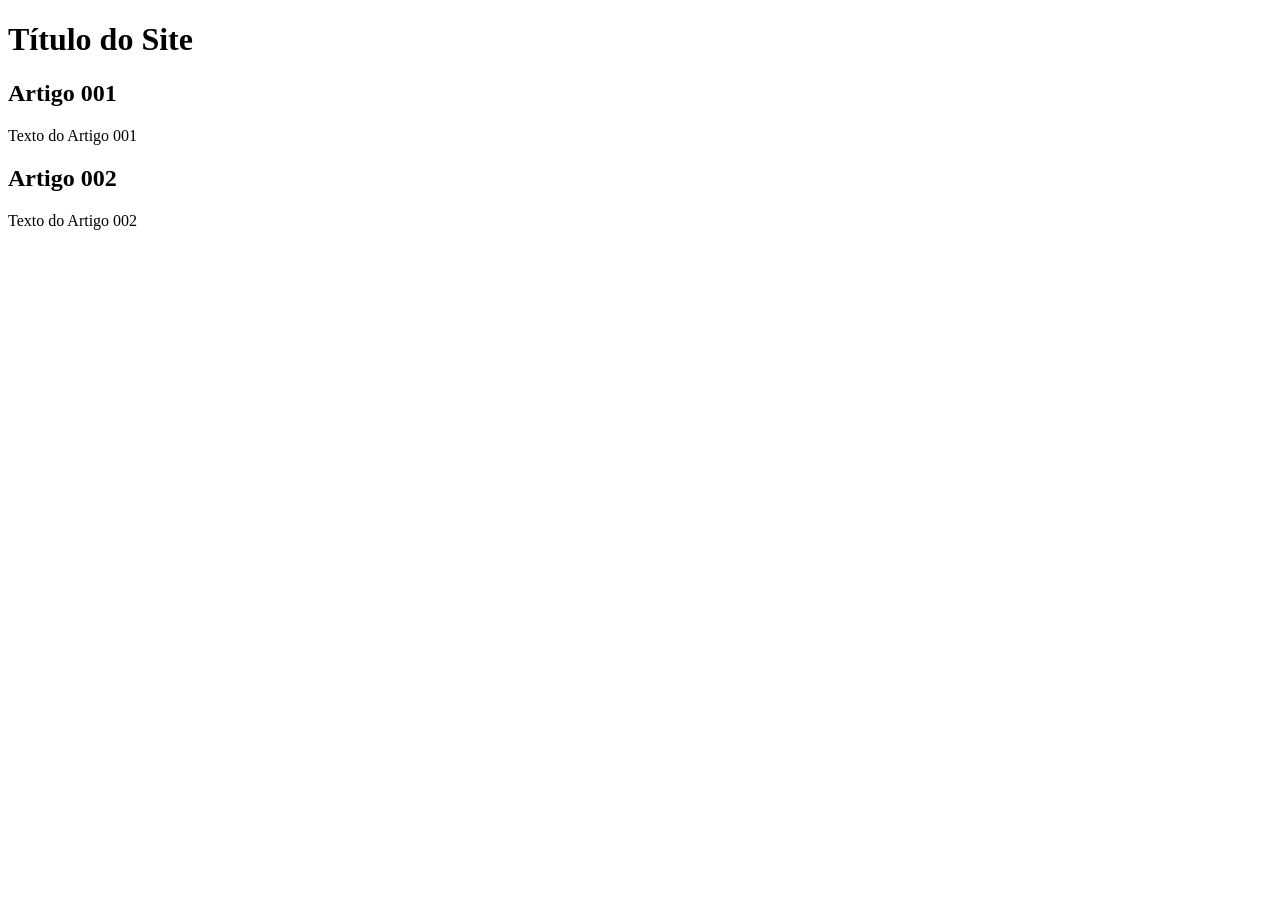
==== index.html @ a8cc13b1 "Adicionei o index" ====
<!DOCTYPE html>
<html lang="pt-br">
    <head>
        <meta charset="UTF-8">
        <meta name="viewport" content="width=device-width, initial-scale=1.0">
        <title>Título do Site</title>
    </head>
    <body>
        <main>
            <header>
                <h1>Título do Site</h1>
            </header>
            <article>
                <h2>Artigo 001</h2>
                <p>Texto do Artigo 001</p>
            </article>
            <article>
                <h2>Artigo 002</h2>
                <p>Texto do Artigo 002</p>
            </article>
        </main>
    </body> 
</html>
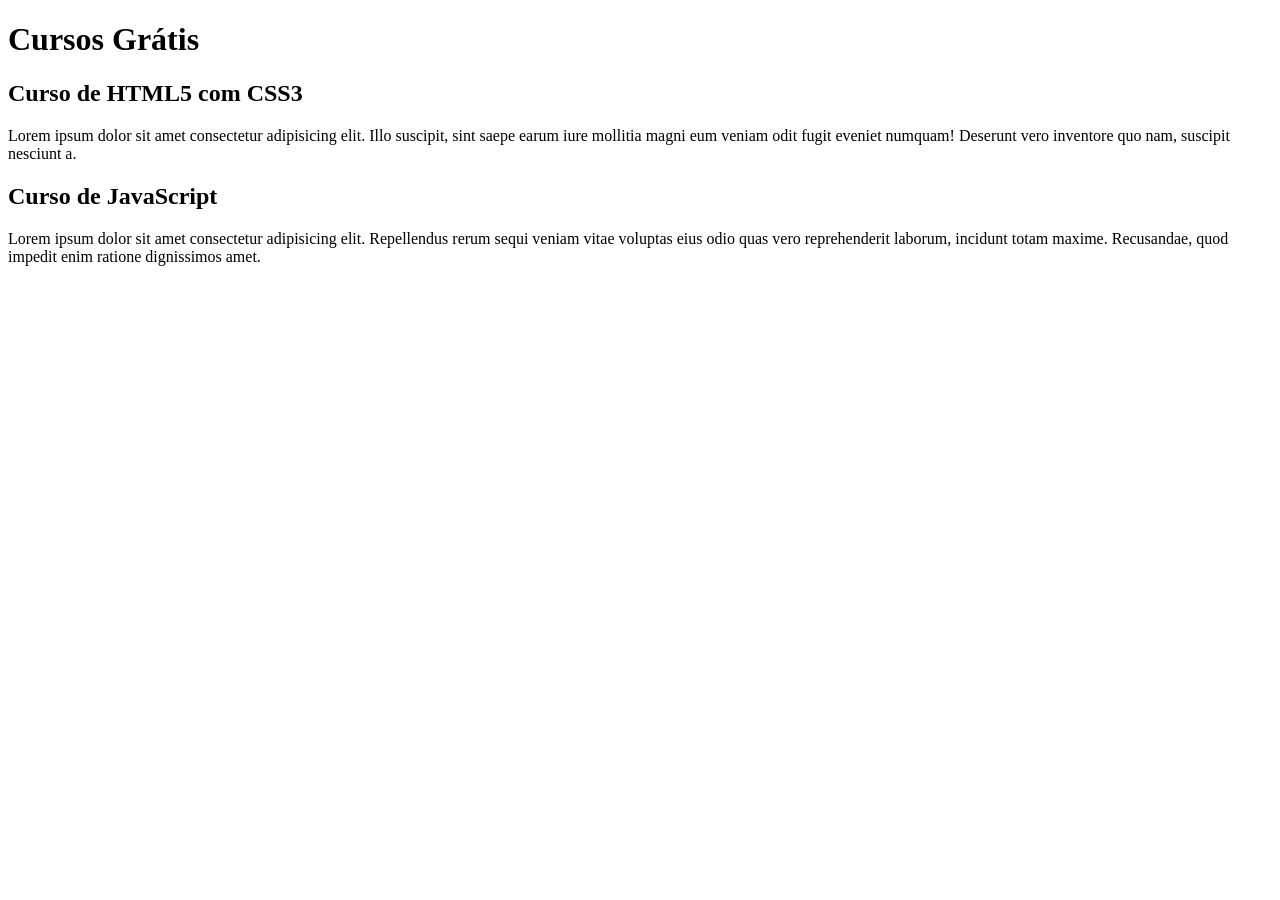
==== commit 7739f72e: "Comecei a escrever o conteúdo" ====
--- a/index.html
+++ b/index.html
@@ -8,15 +8,15 @@
     <body>
         <main>
             <header>
-                <h1>Título do Site</h1>
+                <h1>Cursos Grátis</h1>
             </header>
             <article>
-                <h2>Artigo 001</h2>
-                <p>Texto do Artigo 001</p>
+                <h2>Curso de HTML5 com CSS3</h2>
+                <p>Lorem ipsum dolor sit amet consectetur adipisicing elit. Illo suscipit, sint saepe earum iure mollitia magni eum veniam odit fugit eveniet numquam! Deserunt vero inventore quo nam, suscipit nesciunt a.</p>
             </article>
             <article>
-                <h2>Artigo 002</h2>
-                <p>Texto do Artigo 002</p>
+                <h2>Curso de JavaScript</h2>
+                <p>Lorem ipsum dolor sit amet consectetur adipisicing elit. Repellendus rerum sequi veniam vitae voluptas eius odio quas vero reprehenderit laborum, incidunt totam maxime. Recusandae, quod impedit enim ratione dignissimos amet.</p>
             </article>
         </main>
     </body> 
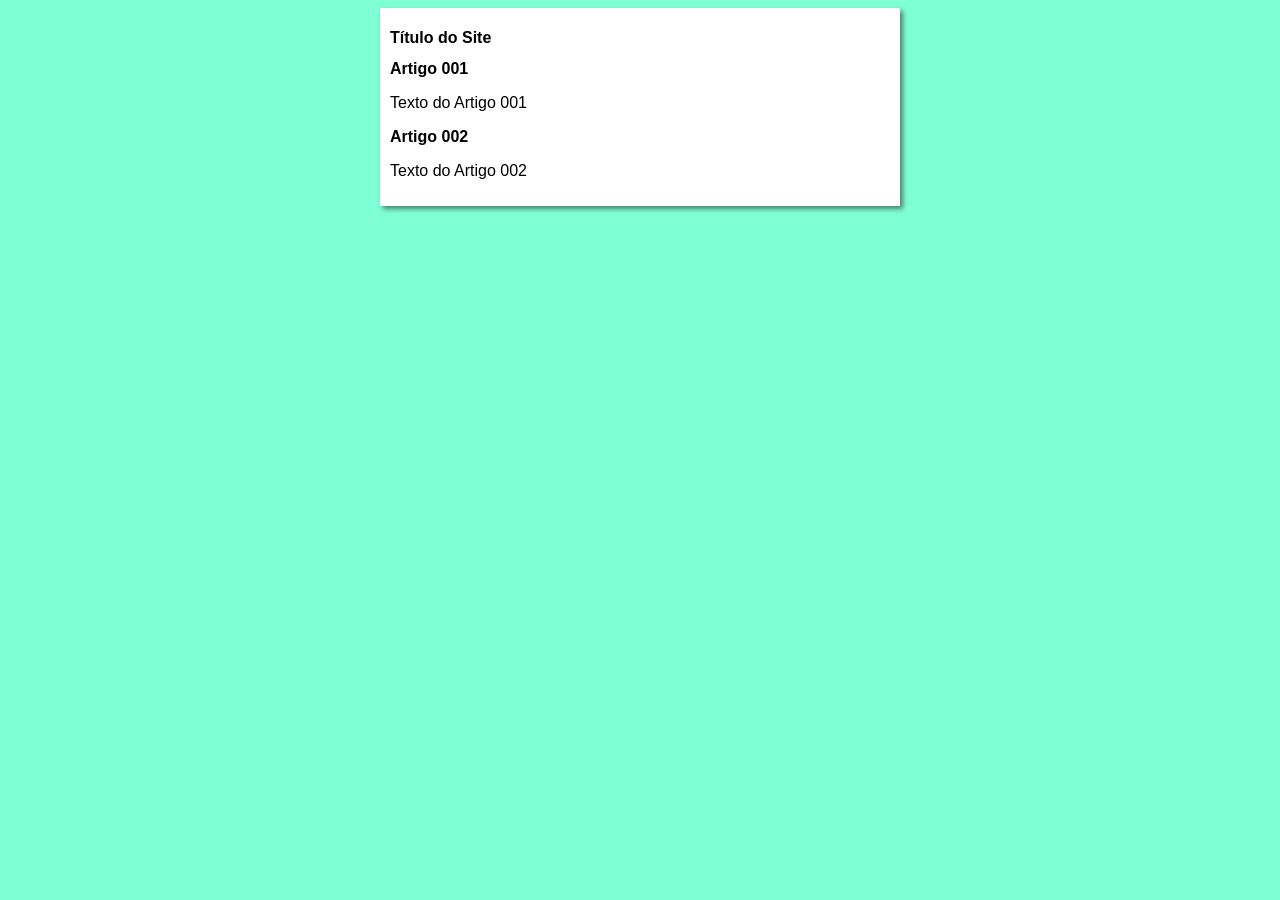
==== commit f8e1ab90: "Iniciei o design" ====
--- a/index.html
+++ b/index.html
@@ -4,19 +4,20 @@
         <meta charset="UTF-8">
         <meta name="viewport" content="width=device-width, initial-scale=1.0">
         <title>Título do Site</title>
+        <link rel="stylesheet" href="estilos/style.css">
     </head>
     <body>
         <main>
             <header>
-                <h1>Cursos Grátis</h1>
+                <h1>Título do Site</h1>
             </header>
             <article>
-                <h2>Curso de HTML5 com CSS3</h2>
-                <p>Lorem ipsum dolor sit amet consectetur adipisicing elit. Illo suscipit, sint saepe earum iure mollitia magni eum veniam odit fugit eveniet numquam! Deserunt vero inventore quo nam, suscipit nesciunt a.</p>
+                <h2>Artigo 001</h2>
+                <p>Texto do Artigo 001</p>
             </article>
             <article>
-                <h2>Curso de JavaScript</h2>
-                <p>Lorem ipsum dolor sit amet consectetur adipisicing elit. Repellendus rerum sequi veniam vitae voluptas eius odio quas vero reprehenderit laborum, incidunt totam maxime. Recusandae, quod impedit enim ratione dignissimos amet.</p>
+                <h2>Artigo 002</h2>
+                <p>Texto do Artigo 002</p>
             </article>
         </main>
     </body> 
--- a/estilos/style.css
+++ b/estilos/style.css
@@ -0,0 +1,16 @@
+* {
+    font-family: Arial, Helvetica, sans-serif;
+    font-size: 16px;
+}
+
+body {
+    background-color: aquamarine;
+}
+
+main {
+    background-color: white;
+    width: 500px;
+    margin: auto;
+    padding: 10px;
+    box-shadow: 3px 3px 5px rgba(0, 0, 0, 0.473);
+}
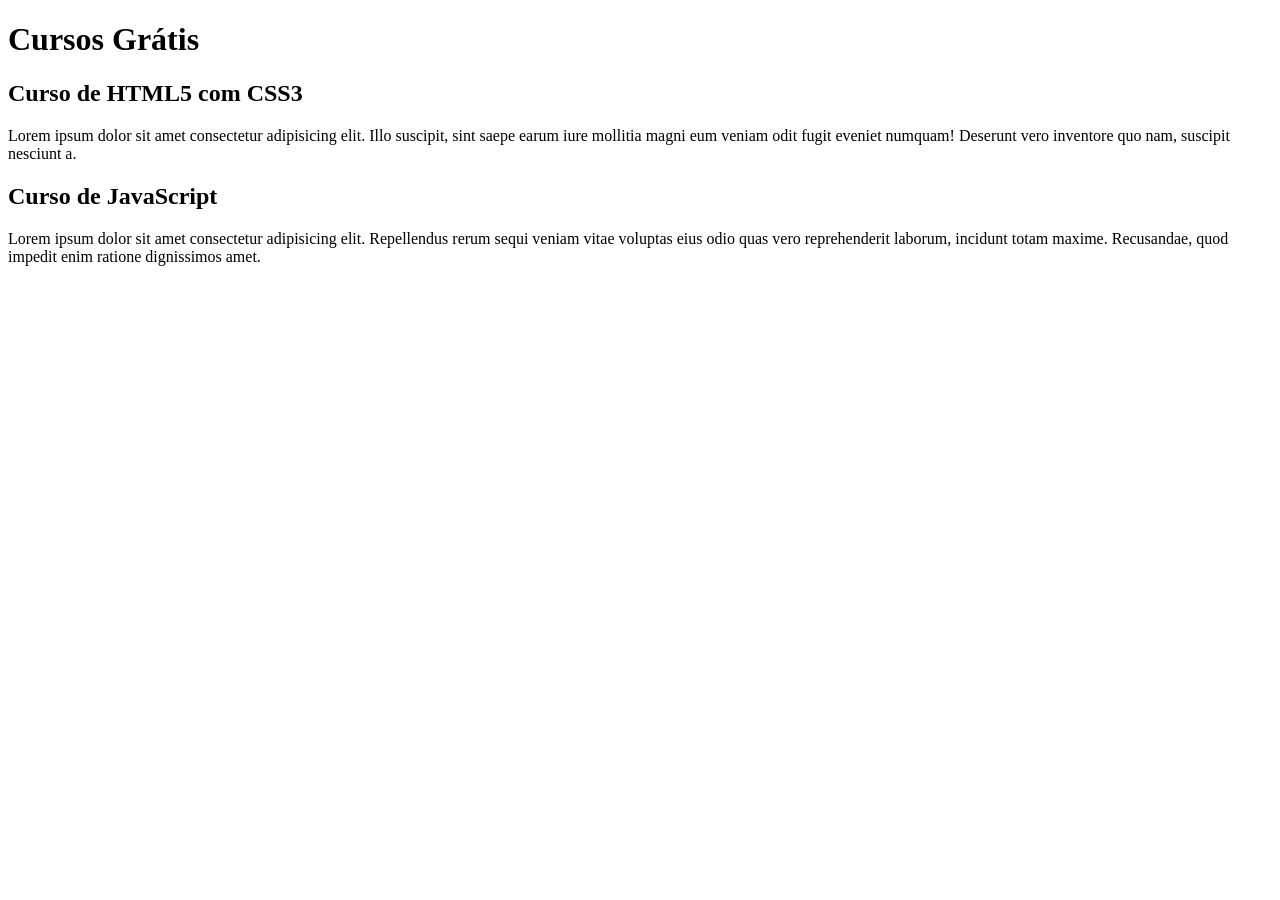
==== commit 4dcec0d6: "Update index.html" ====
--- a/index.html
+++ b/index.html
@@ -3,21 +3,20 @@
     <head>
         <meta charset="UTF-8">
         <meta name="viewport" content="width=device-width, initial-scale=1.0">
-        <title>Título do Site</title>
-        <link rel="stylesheet" href="estilos/style.css">
+        <title>Site CursoeVídeo</title>
     </head>
     <body>
         <main>
             <header>
-                <h1>Título do Site</h1>
+                <h1>Cursos Grátis</h1>
             </header>
             <article>
-                <h2>Artigo 001</h2>
-                <p>Texto do Artigo 001</p>
+                <h2>Curso de HTML5 com CSS3</h2>
+                <p>Lorem ipsum dolor sit amet consectetur adipisicing elit. Illo suscipit, sint saepe earum iure mollitia magni eum veniam odit fugit eveniet numquam! Deserunt vero inventore quo nam, suscipit nesciunt a.</p>
             </article>
             <article>
-                <h2>Artigo 002</h2>
-                <p>Texto do Artigo 002</p>
+                <h2>Curso de JavaScript</h2>
+                <p>Lorem ipsum dolor sit amet consectetur adipisicing elit. Repellendus rerum sequi veniam vitae voluptas eius odio quas vero reprehenderit laborum, incidunt totam maxime. Recusandae, quod impedit enim ratione dignissimos amet.</p>
             </article>
         </main>
     </body> 
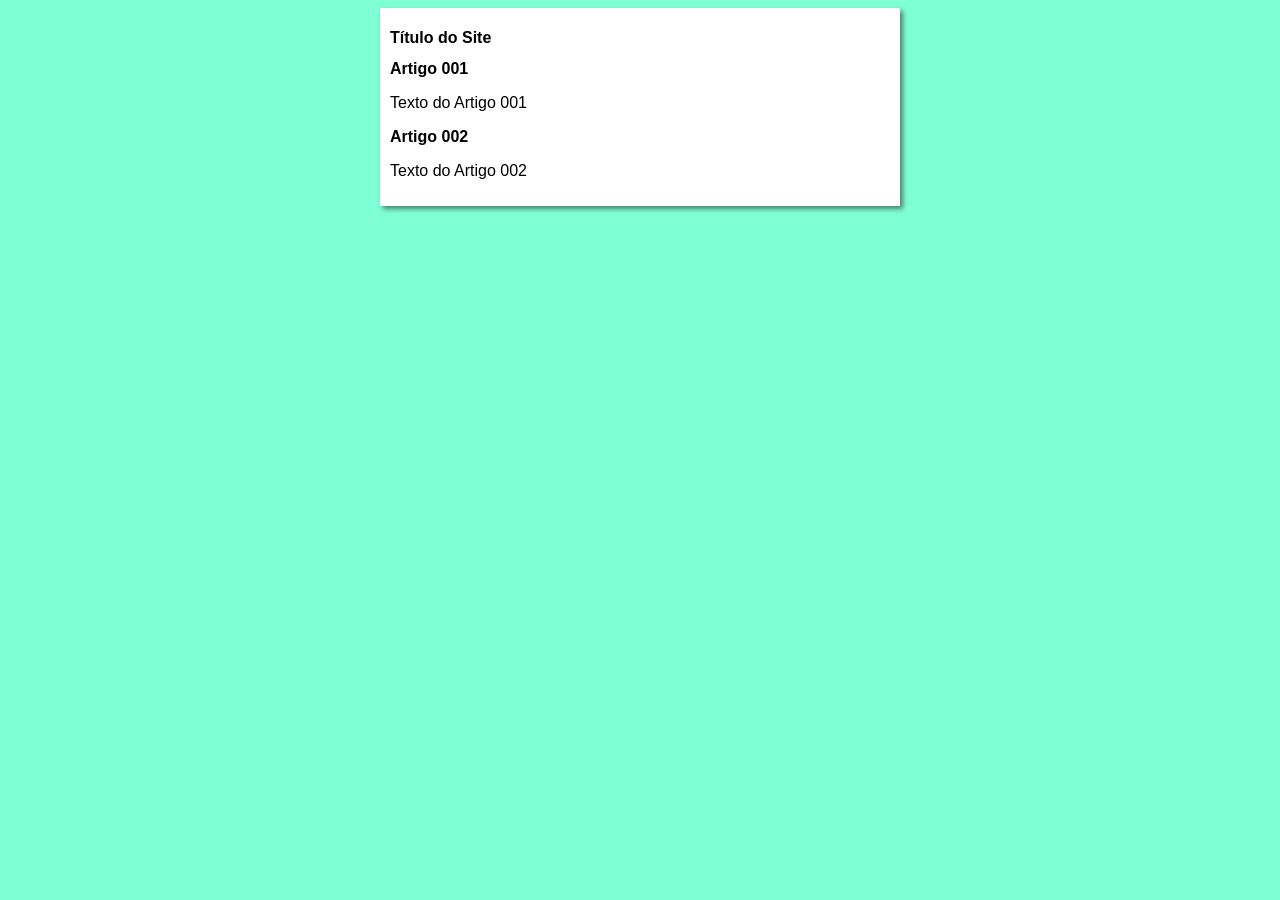
==== commit 1cd1a89e: "Update index.html" ====
--- a/index.html
+++ b/index.html
@@ -3,20 +3,21 @@
     <head>
         <meta charset="UTF-8">
         <meta name="viewport" content="width=device-width, initial-scale=1.0">
-        <title>Site CursoeVídeo</title>
+        <title>Curso em Vídeo</title>
+        <link rel="stylesheet" href="estilos/style.css">
     </head>
     <body>
         <main>
             <header>
-                <h1>Cursos Grátis</h1>
+                <h1>Título do Site</h1>
             </header>
             <article>
-                <h2>Curso de HTML5 com CSS3</h2>
-                <p>Lorem ipsum dolor sit amet consectetur adipisicing elit. Illo suscipit, sint saepe earum iure mollitia magni eum veniam odit fugit eveniet numquam! Deserunt vero inventore quo nam, suscipit nesciunt a.</p>
+                <h2>Artigo 001</h2>
+                <p>Texto do Artigo 001</p>
             </article>
             <article>
-                <h2>Curso de JavaScript</h2>
-                <p>Lorem ipsum dolor sit amet consectetur adipisicing elit. Repellendus rerum sequi veniam vitae voluptas eius odio quas vero reprehenderit laborum, incidunt totam maxime. Recusandae, quod impedit enim ratione dignissimos amet.</p>
+                <h2>Artigo 002</h2>
+                <p>Texto do Artigo 002</p>
             </article>
         </main>
     </body> 
--- a/estilos/style.css
+++ b/estilos/style.css
@@ -0,0 +1,16 @@
+* {
+    font-family: Arial, Helvetica, sans-serif;
+    font-size: 16px;
+}
+
+body {
+    background-color: aquamarine;
+}
+
+main {
+    background-color: white;
+    width: 500px;
+    margin: auto;
+    padding: 10px;
+    box-shadow: 3px 3px 5px rgba(0, 0, 0, 0.473);
+}
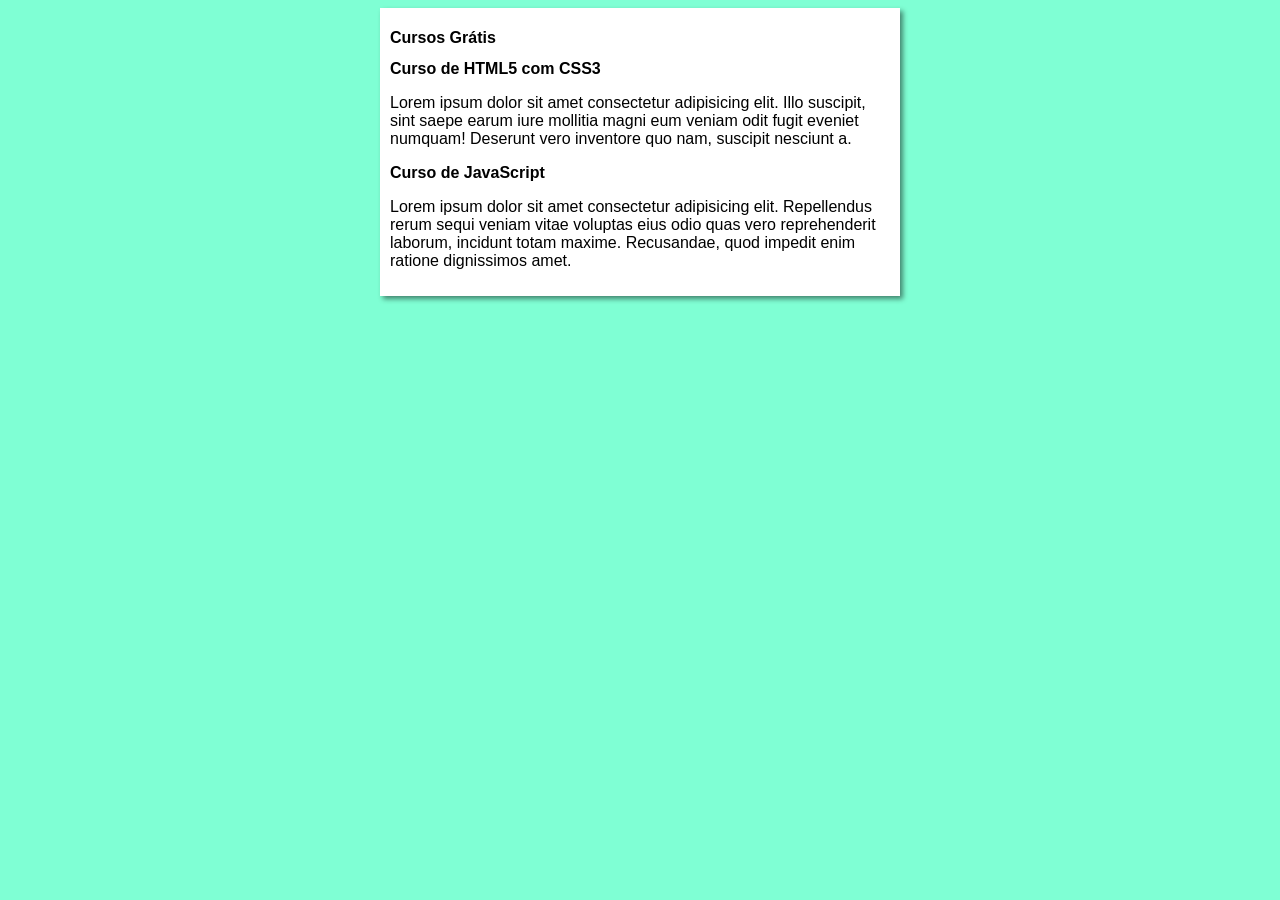
==== commit 1f7529d9: "Merge branch 'design'" ====
--- a/index.html
+++ b/index.html
@@ -9,15 +9,15 @@
     <body>
         <main>
             <header>
-                <h1>Título do Site</h1>
+                <h1>Cursos Grátis</h1>
             </header>
             <article>
-                <h2>Artigo 001</h2>
-                <p>Texto do Artigo 001</p>
+                <h2>Curso de HTML5 com CSS3</h2>
+                <p>Lorem ipsum dolor sit amet consectetur adipisicing elit. Illo suscipit, sint saepe earum iure mollitia magni eum veniam odit fugit eveniet numquam! Deserunt vero inventore quo nam, suscipit nesciunt a.</p>
             </article>
             <article>
-                <h2>Artigo 002</h2>
-                <p>Texto do Artigo 002</p>
+                <h2>Curso de JavaScript</h2>
+                <p>Lorem ipsum dolor sit amet consectetur adipisicing elit. Repellendus rerum sequi veniam vitae voluptas eius odio quas vero reprehenderit laborum, incidunt totam maxime. Recusandae, quod impedit enim ratione dignissimos amet.</p>
             </article>
         </main>
     </body> 
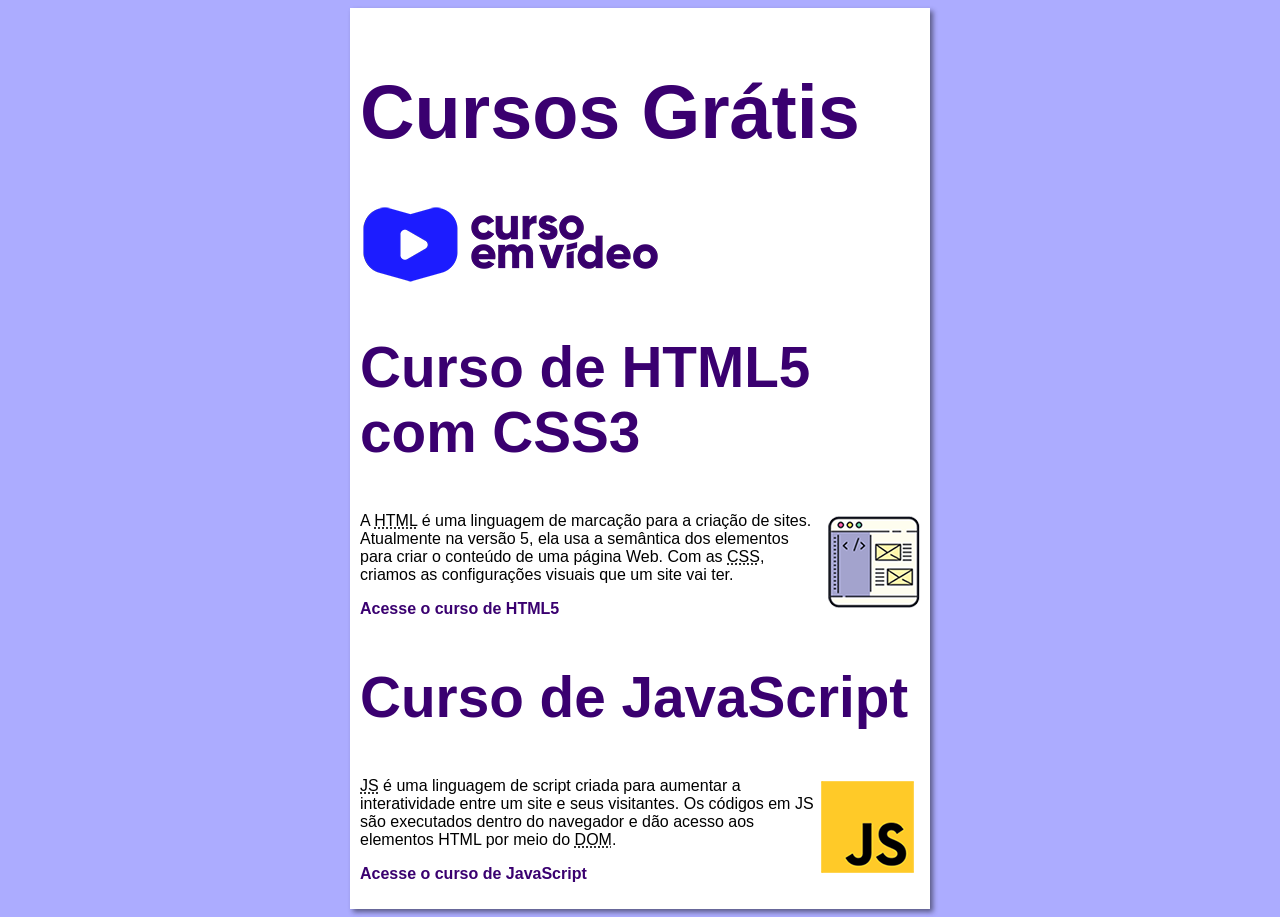
==== commit 56a57069: "Alterações de conteúdo e estilo" ====
--- a/index.html
+++ b/index.html
@@ -10,14 +10,19 @@
         <main>
             <header>
                 <h1>Cursos Grátis</h1>
+                <img src="imagens/curso-em-video-cor.png" alt="Curso em Vídeo">
             </header>
             <article>
                 <h2>Curso de HTML5 com CSS3</h2>
-                <p>Lorem ipsum dolor sit amet consectetur adipisicing elit. Illo suscipit, sint saepe earum iure mollitia magni eum veniam odit fugit eveniet numquam! Deserunt vero inventore quo nam, suscipit nesciunt a.</p>
+                <img class="lado" src="imagens/curso-html-css.png" alt="Curso de HTML">
+                <p>A <abbr title="HyperText Markup Language">HTML</abbr> é uma linguagem de marcação para a criação de sites. Atualmente na versão 5, ela usa a semântica dos elementos para criar o conteúdo de uma página Web. Com as <abbr title="Cascading Style Sheets">CSS</abbr>, criamos as configurações visuais que um site vai ter.</p>
+                <p><a href="curso-html.html">Acesse o curso de HTML5</a></p>
             </article>
             <article>
                 <h2>Curso de JavaScript</h2>
-                <p>Lorem ipsum dolor sit amet consectetur adipisicing elit. Repellendus rerum sequi veniam vitae voluptas eius odio quas vero reprehenderit laborum, incidunt totam maxime. Recusandae, quod impedit enim ratione dignissimos amet.</p>
+                <img class="lado" src="imagens/curso-javascript.png" alt="Curso de JS">
+                <p><abbr title="JavaScript">JS</abbr> é uma linguagem de script criada para aumentar a interatividade entre um site e seus visitantes. Os códigos em JS são executados dentro do navegador e dão acesso aos elementos HTML por meio do <abbr title="Document Object Model">DOM</abbr>.</p>
+                <p><a href="curso-js.html">Acesse o curso de JavaScript</a></p>
             </article>
         </main>
     </body> 
--- a/estilos/style.css
+++ b/estilos/style.css
@@ -4,13 +4,39 @@
 }
 
 body {
-    background-color: aquamarine;
+    background-color: #acacff;
+
 }
 
 main {
     background-color: white;
-    width: 500px;
+    width: 560px;
     margin: auto;
     padding: 10px;
     box-shadow: 3px 3px 5px rgba(0, 0, 0, 0.473);
+}
+
+h1 {
+    font-size: 2cm;
+    color: rgb(58, 0, 112);
+}
+
+h2 {
+    font-size: 1.5cm;
+    color: rgb(58, 0, 112);
+}
+
+img.lado {
+    float: right;
+}
+
+a {
+    text-decoration: none;
+    font-weight: bold;
+    color: rgb(58, 0, 112);
+}
+
+a:hover {
+    text-decoration: underline;
+    color: rgb(26, 26, 255);
 }
